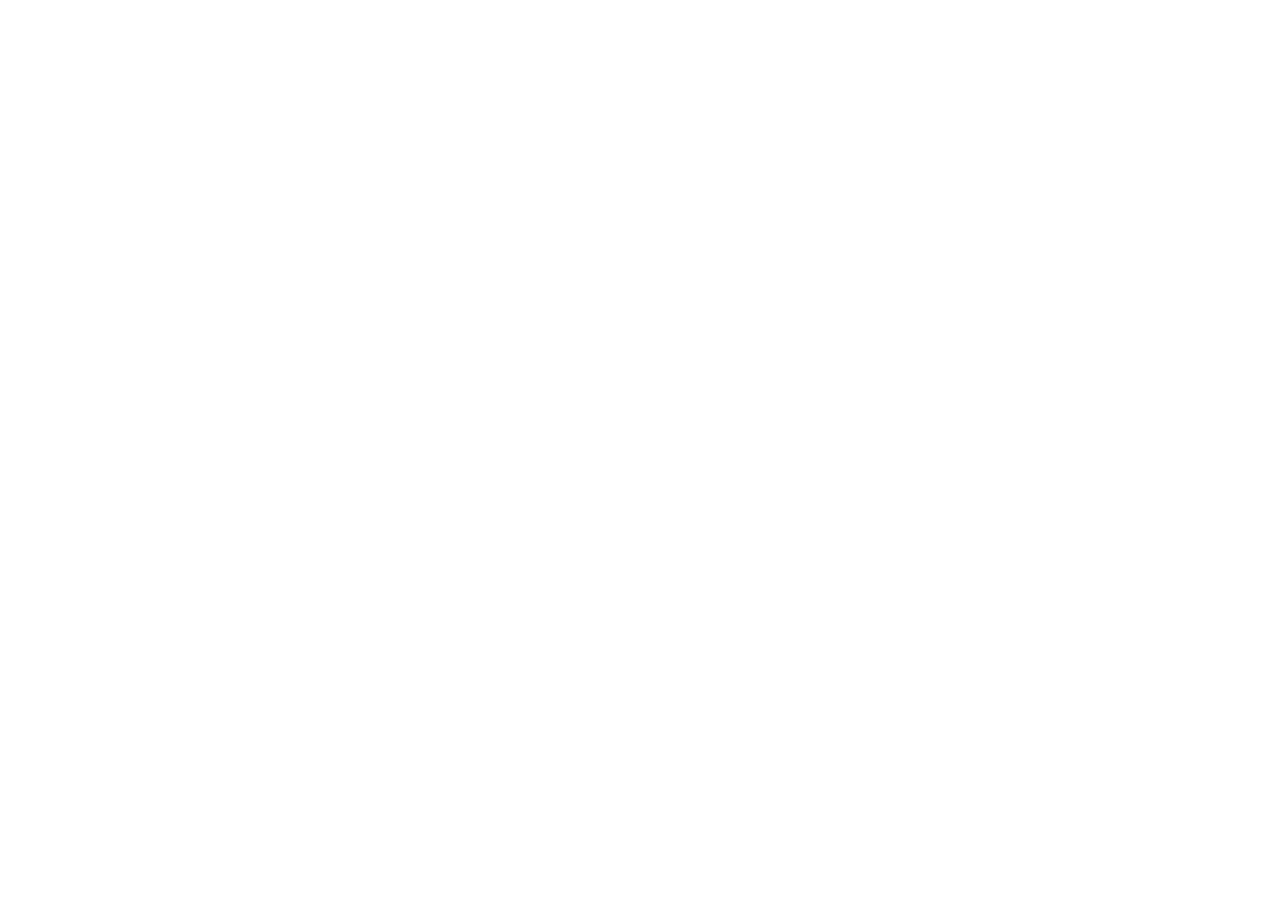
==== frontend/index.html @ 557ee43f "创建 index.html" ====
<!DOCTYPE html>
<html lang="vi">
<head>
    <meta charset="UTF-8">
    <meta name="viewport" content="width=device-width, initial-scale=1.0">
    <title>OLM Auto Tool</title>
    <link rel="stylesheet" href="style.css">
</head>
<body>
    <div id="app"></div>
    <script src="src/auth.js"></script>
    <script src="components/login.js"></script>
    <script src="index.js"></script>
</body>
</html>
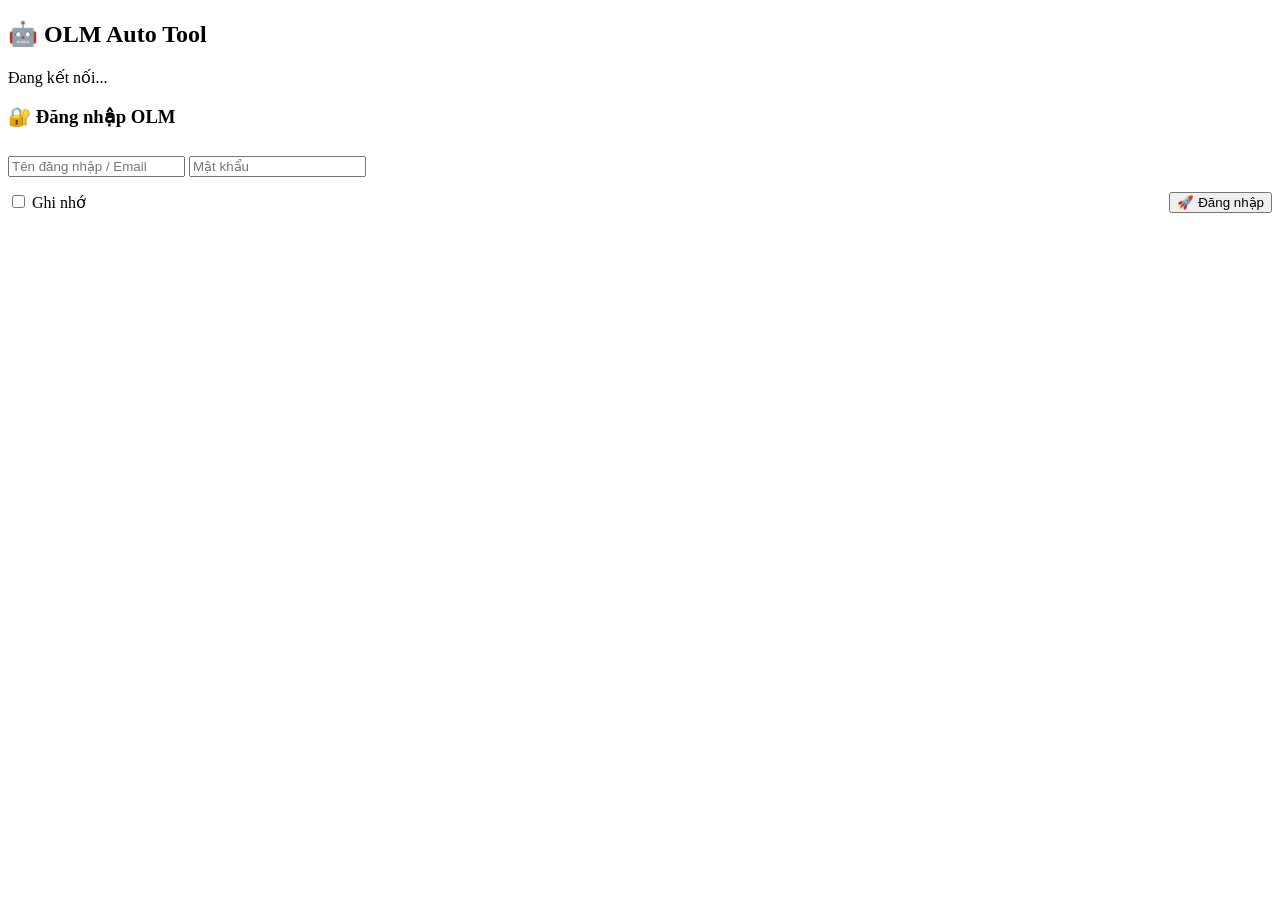
==== commit aa716af1: "更新 index.html" ====
--- a/frontend/index.html
+++ b/frontend/index.html
@@ -2,14 +2,56 @@
 <html lang="vi">
 <head>
     <meta charset="UTF-8">
-    <meta name="viewport" content="width=device-width, initial-scale=1.0">
+    <meta name="viewport" content="width=device-width, initial-scale=1.0, user-scalable=yes">
     <title>OLM Auto Tool</title>
     <link rel="stylesheet" href="style.css">
 </head>
 <body>
-    <div id="app"></div>
-    <script src="src/auth.js"></script>
-    <script src="components/login.js"></script>
-    <script src="index.js"></script>
+    <div class="container">
+        <div class="card">
+            <h2>🤖 OLM Auto Tool</h2>
+            <p id="statusMsg">Đang kết nối...</p>
+        </div>
+        <div id="loginPanel" class="card">
+            <h3>🔐 Đăng nhập OLM</h3>
+            <input type="text" id="username" placeholder="Tên đăng nhập / Email" autocomplete="username">
+            <input type="password" id="password" placeholder="Mật khẩu" autocomplete="current-password" style="margin-top: 10px;">
+            <div style="display: flex; justify-content: space-between; margin: 15px 0;">
+                <label><input type="checkbox" id="rememberMe"> Ghi nhớ</label>
+                <button id="loginBtn">🚀 Đăng nhập</button>
+            </div>
+            <div id="loginError" class="error"></div>
+        </div>
+        <div id="appPanel" style="display: none;">
+            <div class="card">
+                <div>👤 <span id="userName">—</span> (<span id="userTier">free</span>)</div>
+                <div>📚 BT: <span id="remainUses">0</span> | 📝 KT: <span id="examUses">0</span></div>
+                <button id="logoutBtn" class="secondary">Đăng xuất</button>
+            </div>
+            <div class="card">
+                <h3>⚙️ Cấu hình</h3>
+                <input type="number" id="pages" value="3" min="1" max="30" style="width: 100%; margin-bottom: 10px;">
+                <select id="scanMode" style="width: 100%; margin-bottom: 10px;">
+                    <option value="pending">Chỉ bài chưa làm</option>
+                    <option value="all">Tất cả bài (kể cả đã làm)</option>
+                </select>
+                <button id="scanBtn">🔍 Quét bài tập</button>
+            </div>
+            <div id="progressArea" class="card" style="display: none;">
+                <div id="progressText">Đang xử lý...</div>
+                <div class="progress-bar"><div id="progressFill" class="progress-fill"></div></div>
+                <div id="logArea" class="log-area"></div>
+            </div>
+            <div class="card">
+                <h3>📋 Danh sách bài tập</h3>
+                <div id="assignmentList">📭 Nhấn "Quét bài"</div>
+                <div style="margin-top: 16px; display: flex; gap: 10px;">
+                    <button id="solveBtn" disabled>▶ Giải bài đã chọn</button>
+                    <button id="genKeyBtn" class="secondary">✨ Tạo key (FREE)</button>
+                </div>
+            </div>
+        </div>
+    </div>
+    <script src="script.js"></script>
 </body>
 </html>
